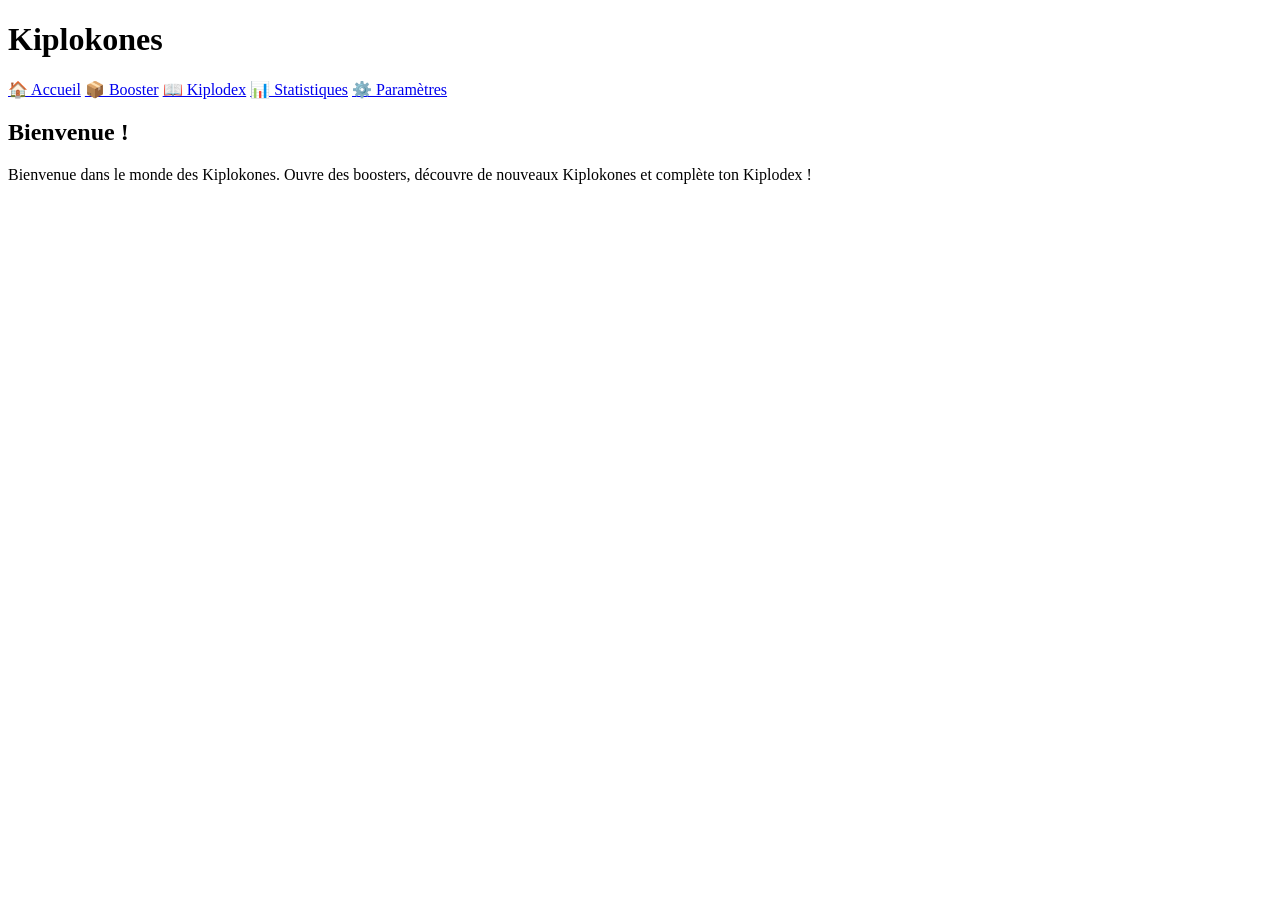
==== index.html @ bf83ad41 "Create index.html" ====
<!DOCTYPE html>
<html lang="fr">
<head>
    <meta charset="UTF-8">
    <title>Kiplokones</title>

    <link rel="stylesheet" href="css/style.css">
    <link rel="stylesheet" href="css/menu.css">
</head>

<body>

<div class="menu">

    <h1>Kiplokones</h1>

    <a href="index.html">🏠 Accueil</a>
    <a href="booster.html">📦 Booster</a>
    <a href="kiplodex.html">📖 Kiplodex</a>
    <a href="stats.html">📊 Statistiques</a>
    <a href="settings.html">⚙️ Paramètres</a>

</div>

<div class="content">

<h2>Bienvenue !</h2>

<p>
Bienvenue dans le monde des Kiplokones.
Ouvre des boosters, découvre de nouveaux Kiplokones et complète ton Kiplodex !
</p>

</div>

</body>
</html>
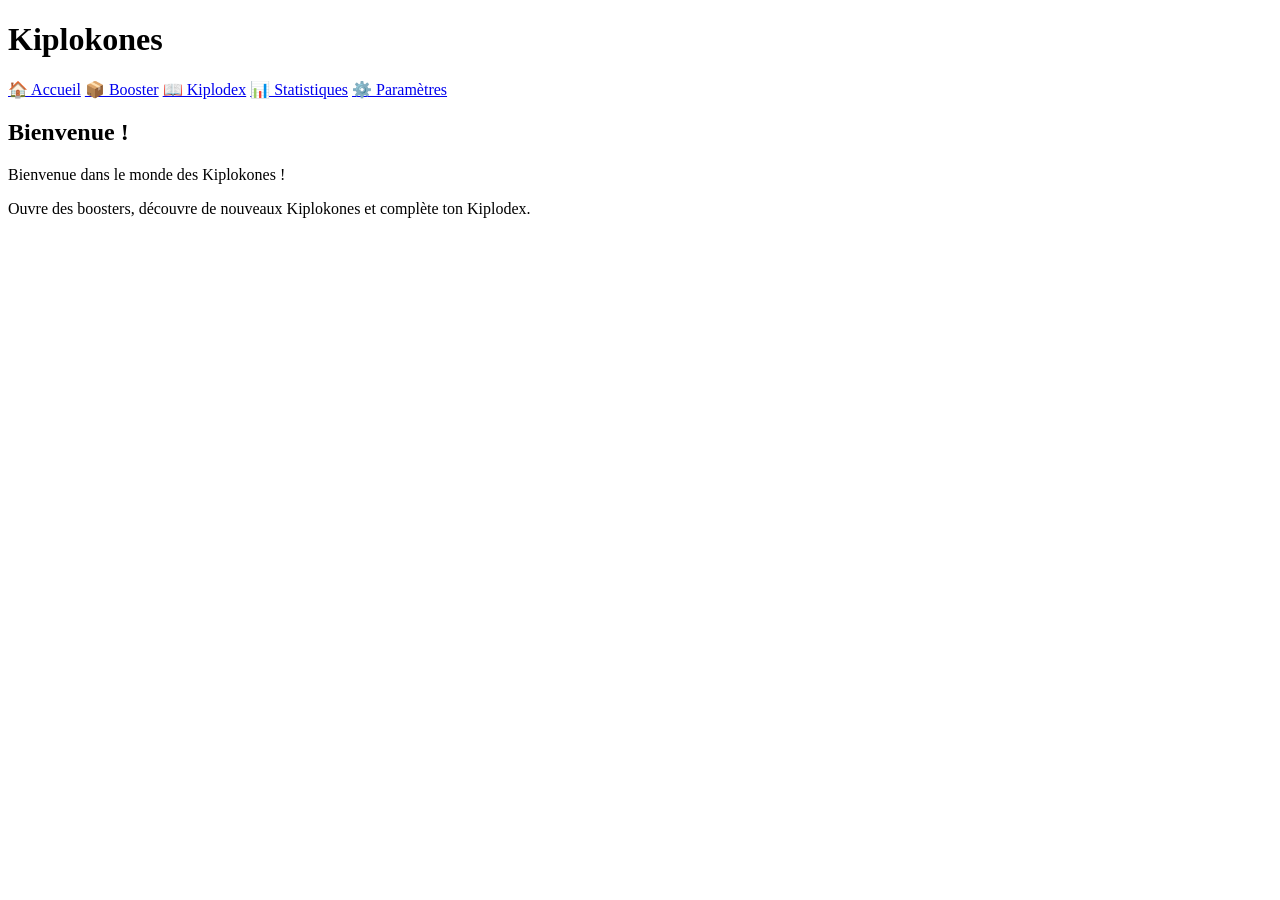
==== commit 75bc4cef: "Update index.html" ====
--- a/index.html
+++ b/index.html
@@ -1,5 +1,6 @@
 <!DOCTYPE html>
 <html lang="fr">
+
 <head>
     <meta charset="UTF-8">
     <title>Kiplokones</title>
@@ -11,7 +12,6 @@
 <body>
 
 <div class="menu">
-
     <h1>Kiplokones</h1>
 
     <a href="index.html">🏠 Accueil</a>
@@ -19,19 +19,22 @@
     <a href="kiplodex.html">📖 Kiplodex</a>
     <a href="stats.html">📊 Statistiques</a>
     <a href="settings.html">⚙️ Paramètres</a>
-
 </div>
 
 <div class="content">
 
-<h2>Bienvenue !</h2>
+    <h2>Bienvenue !</h2>
 
-<p>
-Bienvenue dans le monde des Kiplokones.
-Ouvre des boosters, découvre de nouveaux Kiplokones et complète ton Kiplodex !
-</p>
+    <p>
+        Bienvenue dans le monde des Kiplokones !
+    </p>
+
+    <p>
+        Ouvre des boosters, découvre de nouveaux Kiplokones et complète ton Kiplodex.
+    </p>
 
 </div>
 
 </body>
+
 </html>
